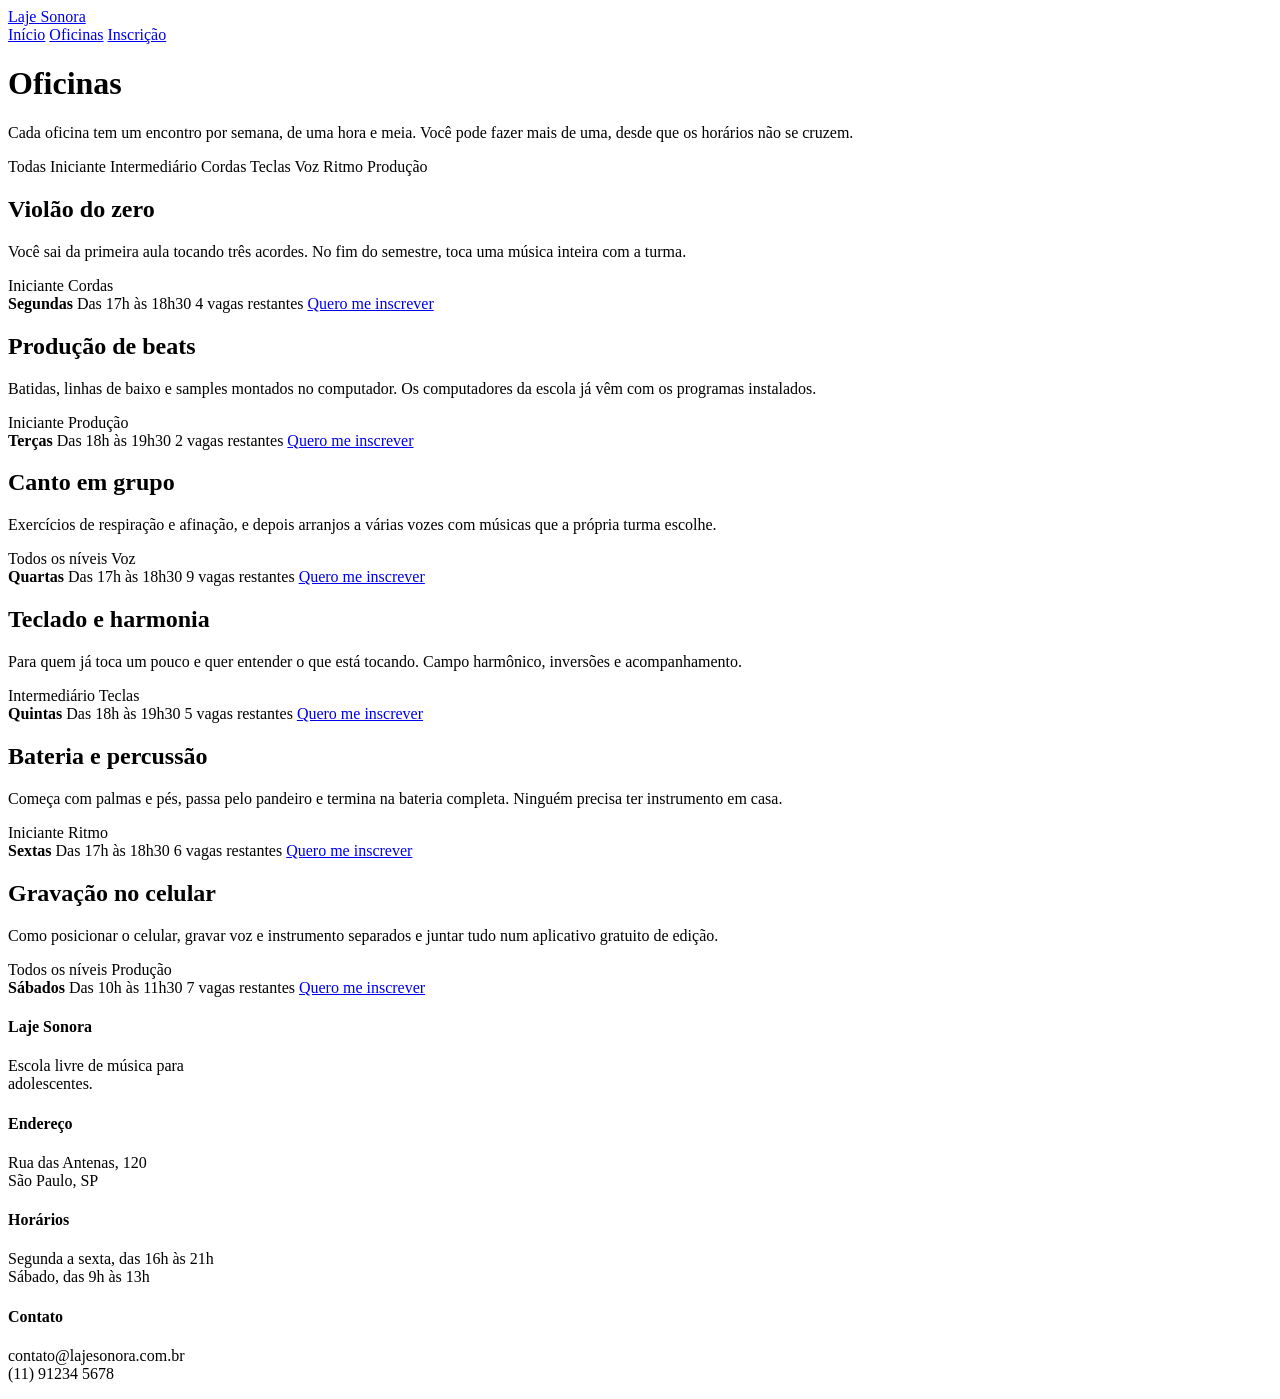
==== oficinas.html @ 2bf41896 "HTML da página de oficinas" ====
<!DOCTYPE html>
<html lang="pt-br">

<head>
    <meta charset="UTF-8">
    <meta name="viewport" content="width=device-width, initial-scale=1.0">
    <title>Document</title>

    <title>Laje Sonora | Oficinas</title>

    <link rel="preconnect" href="https://fonts.googleapis.com">
    <link rel="preconnect" href="https://fonts.gstatic.com" crossorigin>

    <link href="https://fonts.googleapis.com/css2?family=Big+Shoulders:opsz,wght@10..72,100..900&display=swap" rel="stylesheet">

    <link rel="preconnect" href="https://fonts.googleapis.com">
    <link rel="preconnect" href="https://fonts.gstatic.com" crossorigin>

    <link href="https://fonts.googleapis.com/css2?family=Archivo:ital,wght@0,100..900;1,100..900&family=Big+Shoulders:opsz,wght@10..72,100..900&display=swap" rel="stylesheet">

    <link rel="stylesheet" href="./oficinas.css">
</head>

<body>
    

    <header class="conteudo topo">

        <a href="index.css" class="logo">Laje Sonora</a>

        <nav class="menu">
            <a href="index.html">Início</a>
            <a href="oficinas.html" class="atual">Oficinas</a>
            <a href="inscricao.html">Inscrição</a>
        </nav>

    </header>

    <main class="conteudo">

        <h1 class="titulo-pagina">Oficinas</h1>

        <p class="subtitulo-pagina">
            Cada oficina tem um encontro por semana, de uma hora e meia.
            Você pode fazer mais de uma, desde que os horários não se cruzem.
        </p>

        <div class="filtros">
            <span class="filtro ativo">Todas</span>
            <span class="filtro">Iniciante</span>
            <span class="filtro">Intermediário</span>
            <span class="filtro">Cordas</span>
            <span class="filtro">Teclas</span>
            <span class="filtro">Voz</span>
            <span class="filtro">Ritmo</span>
            <span class="filtro">Produção</span>
        </div>

        <div class="lista">

            <!-- Oficina 1 -->
            <article class="oficina">

                <div class="foto foto-azul"></div>

                <div class="oficina-texto">
                    <h2>Violão do zero</h2>

                    <p>
                        Você sai da primeira aula tocando três acordes.
                        No fim do semestre, toca uma música inteira com a turma.
                    </p>

                    <div class="etiquetas">
                        <span class="etiqueta">Iniciante</span>
                        <span class="etiqueta">Cordas</span>
                    </div>
                </div>

                <div class="oficina-detalhes">
                    <strong>Segundas</strong>
                    <span>Das 17h às 18h30</span>
                    <span>4 vagas restantes</span>
                    <a href="inscricao.html">Quero me inscrever</a>
                </div>

            </article>

            <!-- Oficina 2 -->
            <article class="oficina">

                <div class="foto foto-amarela"></div>

                <div class="oficina-texto">
                    <h2>Produção de beats</h2>

                    <p>
                        Batidas, linhas de baixo e samples montados no computador.
                        Os computadores da escola já vêm com os programas instalados.
                    </p>

                    <div class="etiquetas">
                        <span class="etiqueta">Iniciante</span>
                        <span class="etiqueta">Produção</span>
                    </div>
                </div>

                <div class="oficina-detalhes">
                    <strong>Terças</strong>
                    <span>Das 18h às 19h30</span>
                    <span>2 vagas restantes</span>
                    <a href="inscricao.html">Quero me inscrever</a>
                </div>

            </article>

            <!-- Oficina 3 -->
            <article class="oficina">

                <div class="foto foto-tinta"></div>

                <div class="oficina-texto">
                    <h2>Canto em grupo</h2>

                    <p>
                        Exercícios de respiração e afinação, e depois arranjos
                        a várias vozes com músicas que a própria turma escolhe.
                    </p>

                    <div class="etiquetas">
                        <span class="etiqueta">Todos os níveis</span>
                        <span class="etiqueta">Voz</span>
                    </div>
                </div>

                <div class="oficina-detalhes">
                    <strong>Quartas</strong>
                    <span>Das 17h às 18h30</span>
                    <span>9 vagas restantes</span>
                    <a href="inscricao.html">Quero me inscrever</a>
                </div>

            </article>

            <!-- Oficina 4 -->
            <article class="oficina">

                <div class="foto"></div>

                <div class="oficina-texto">
                    <h2>Teclado e harmonia</h2>

                    <p>
                        Para quem já toca um pouco e quer entender o que está tocando.
                        Campo harmônico, inversões e acompanhamento.
                    </p>

                    <div class="etiquetas">
                        <span class="etiqueta">Intermediário</span>
                        <span class="etiqueta">Teclas</span>
                    </div>
                </div>

                <div class="oficina-detalhes">
                    <strong>Quintas</strong>
                    <span>Das 18h às 19h30</span>
                    <span>5 vagas restantes</span>
                    <a href="inscricao.html">Quero me inscrever</a>
                </div>

            </article>

            <!-- Oficina 5 -->
            <article class="oficina">

                <div class="foto foto-azul"></div>

                <div class="oficina-texto">
                    <h2>Bateria e percussão</h2>

                    <p>
                        Começa com palmas e pés, passa pelo pandeiro e termina
                        na bateria completa. Ninguém precisa ter instrumento em casa.
                    </p>

                    <div class="etiquetas">
                        <span class="etiqueta">Iniciante</span>
                        <span class="etiqueta">Ritmo</span>
                    </div>
                </div>

                <div class="oficina-detalhes">
                    <strong>Sextas</strong>
                    <span>Das 17h às 18h30</span>
                    <span>6 vagas restantes</span>
                    <a href="inscricao.html">Quero me inscrever</a>
                </div>

            </article>

            <!-- Oficina 6 -->
            <article class="oficina">

                <div class="foto foto-amarela"></div>

                <div class="oficina-texto">
                    <h2>Gravação no celular</h2>

                    <p>
                        Como posicionar o celular, gravar voz e instrumento separados
                        e juntar tudo num aplicativo gratuito de edição.
                    </p>

                    <div class="etiquetas">
                        <span class="etiqueta">Todos os níveis</span>
                        <span class="etiqueta">Produção</span>
                    </div>
                </div>

                <div class="oficina-detalhes">
                    <strong>Sábados</strong>
                    <span>Das 10h às 11h30</span>
                    <span>7 vagas restantes</span>
                    <a href="inscricao.html">Quero me inscrever</a>
                </div>

            </article>

        </div>

    </main>

    <footer class="rodape">

        <div class="conteudo rodape-colunas">

            <div class="rodape-coluna">
                <h4>Laje Sonora</h4>
                <p>Escola livre de música para<br>adolescentes.</p>
            </div>

            <div class="rodape-coluna">
                <h4>Endereço</h4>
                <p>Rua das Antenas, 120<br>São Paulo, SP</p>
            </div>

            <div class="rodape-coluna">
                <h4>Horários</h4>
                <p>Segunda a sexta, das 16h às 21h<br>Sábado, das 9h às 13h</p>
            </div>

            <div class="rodape-coluna">
                <h4>Contato</h4>
                <p>contato@lajesonora.com.br<br>(11) 91234 5678</p>
            </div>

        </div>

    </footer>

</body>
</html>
</html>
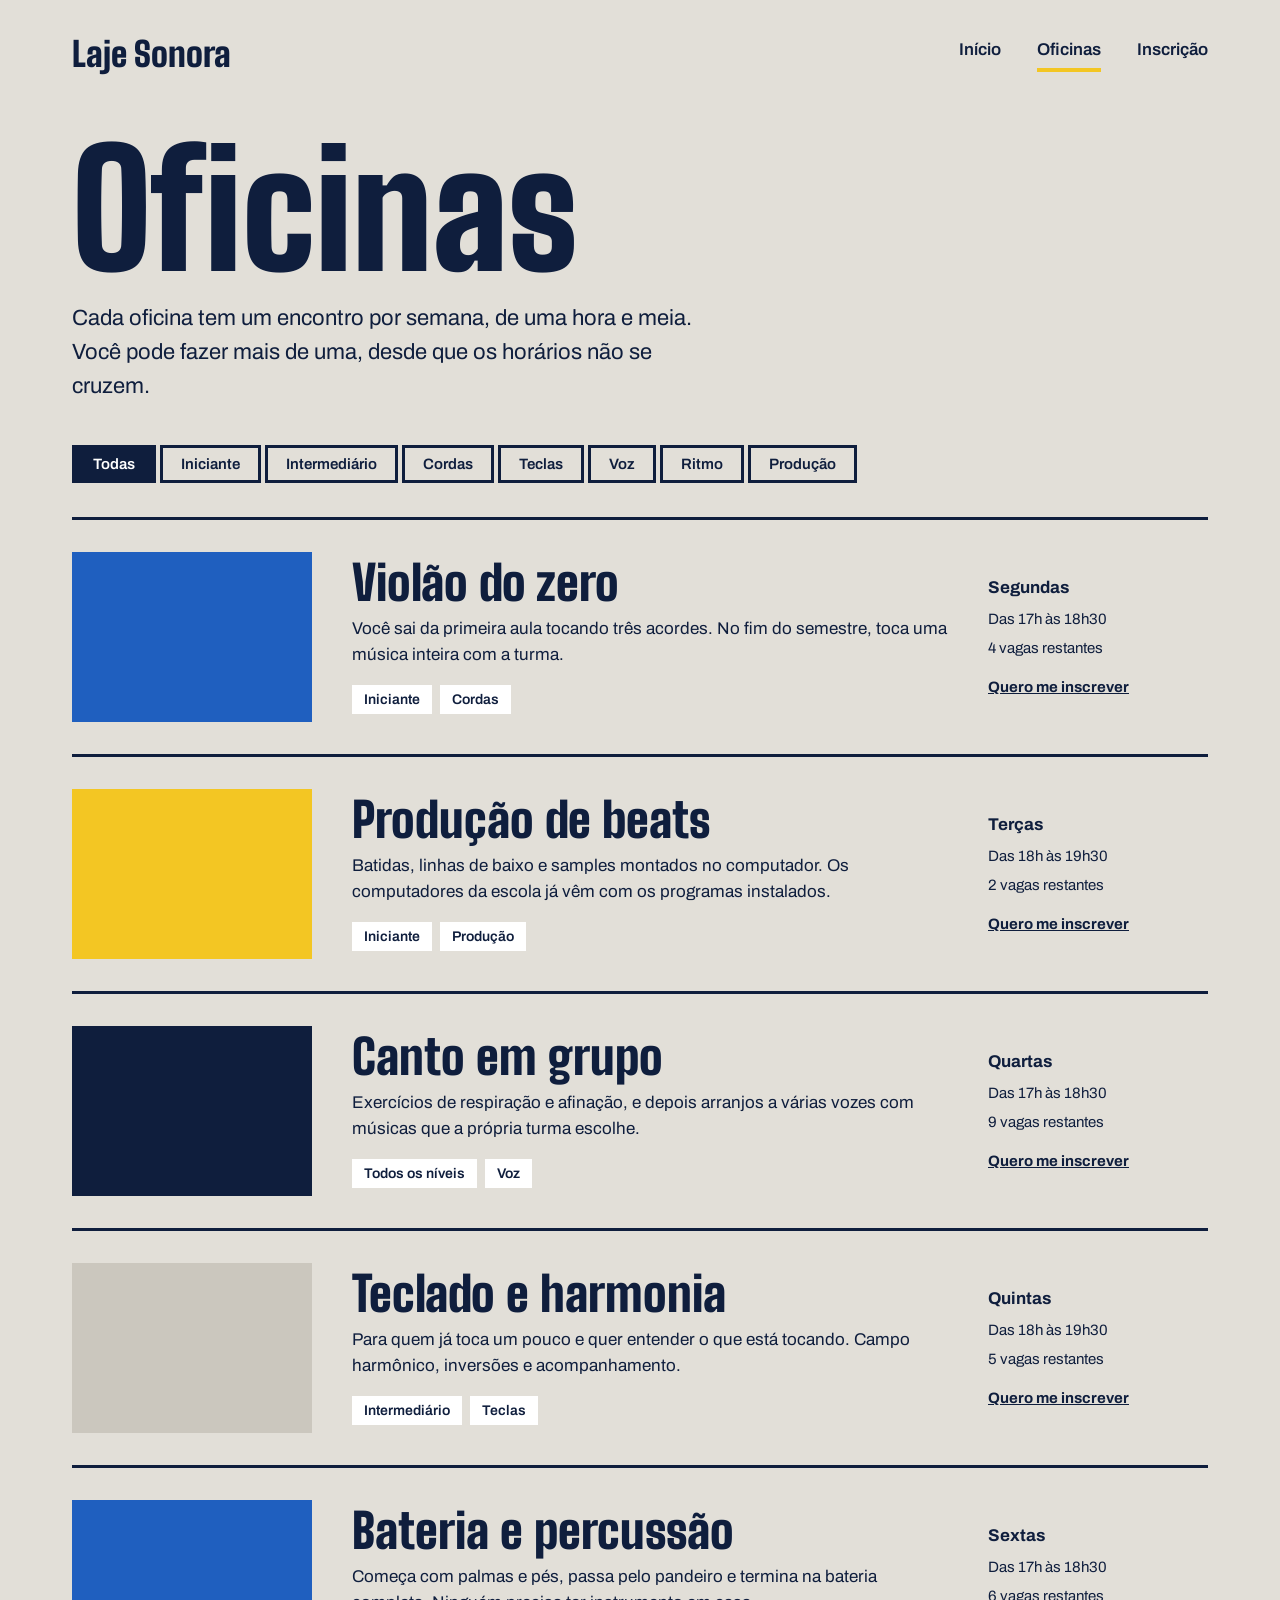
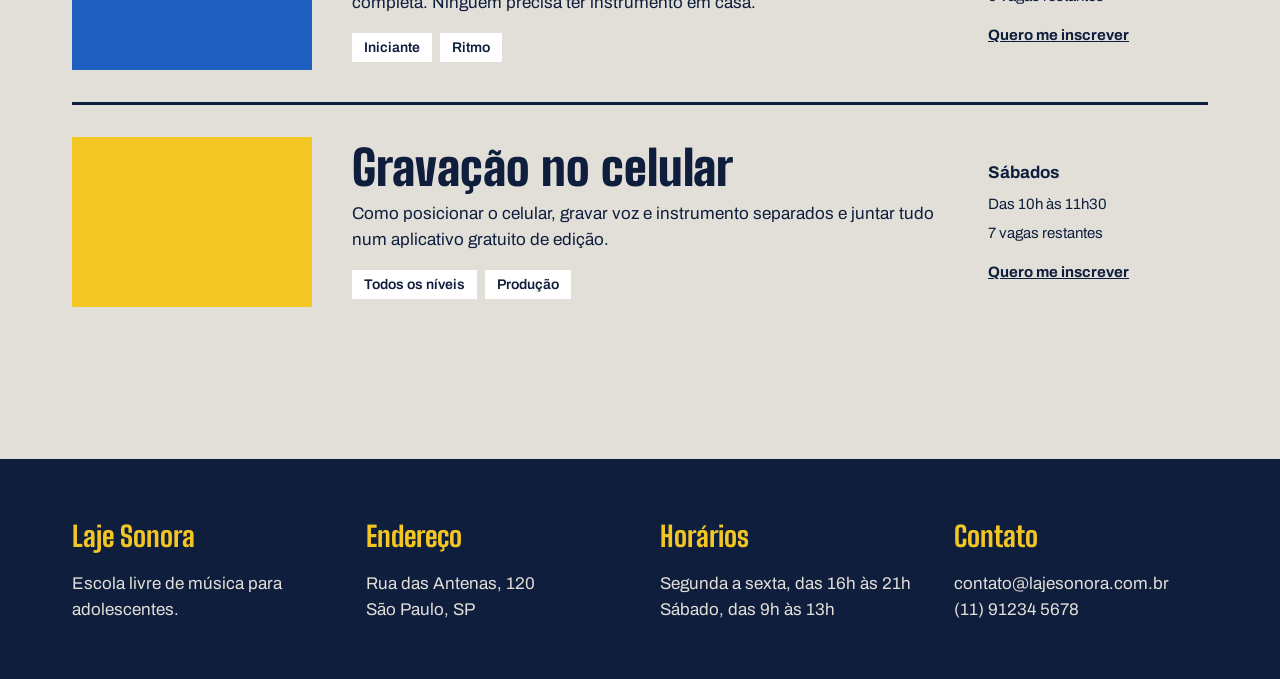
==== commit 6b90f77f: "Página de oficinas pronta" ====
--- a/oficinas.html
+++ b/oficinas.html
@@ -58,7 +58,6 @@
 
         <div class="lista">
 
-            <!-- Oficina 1 -->
             <article class="oficina">
 
                 <div class="foto foto-azul"></div>
@@ -86,7 +85,7 @@
 
             </article>
 
-            <!-- Oficina 2 -->
+  
             <article class="oficina">
 
                 <div class="foto foto-amarela"></div>
@@ -114,7 +113,6 @@
 
             </article>
 
-            <!-- Oficina 3 -->
             <article class="oficina">
 
                 <div class="foto foto-tinta"></div>
@@ -142,7 +140,6 @@
 
             </article>
 
-            <!-- Oficina 4 -->
             <article class="oficina">
 
                 <div class="foto"></div>
@@ -170,7 +167,6 @@
 
             </article>
 
-            <!-- Oficina 5 -->
             <article class="oficina">
 
                 <div class="foto foto-azul"></div>
@@ -198,7 +194,6 @@
 
             </article>
 
-            <!-- Oficina 6 -->
             <article class="oficina">
 
                 <div class="foto foto-amarela"></div>
--- a/oficinas.css
+++ b/oficinas.css
@@ -0,0 +1,198 @@
+* {
+    margin: 0;
+    padding: 0;
+    box-sizing: border-box;
+}
+
+:root {
+    
+--concreto: #E2DFD8;
+--concreto-escuro: #CBC7BE;
+--tinta: #0F1E3D;
+--caixa-dagua: #1F5FBF;
+--fita: #F3C623;
+--branco: #FFFFFF;
+
+--fonte-cartaz: "Big Shoulders", "Arial Narrow", sans-serif;
+--fonte-texto : "Archivo", Arial, sans-serif;
+}
+
+body {
+    background: var(--concreto);
+    color: var(--tinta);
+    font-family: var(--fonte-texto);
+    font-size: 17px;
+    line-height: 1.55;
+}
+
+a {
+    color: inherit;
+}
+
+h1, h2, h3 {
+    font-family: var(--fonte-cartaz);
+    font-weight: 900;
+    line-height: 0.95;
+                    
+
+}
+.conteudo {
+    max-width: 1200px;
+    margin-inline: auto;
+    padding-inline: 32px;
+}
+
+.topo{
+    padding-block: 28px;
+    display: flex;
+    justify-content: space-between;
+    align-items: center;
+}
+.logo{
+    font-family: var(--fonte-cartaz);
+    font-size: 34px;
+    font-weight: 900;
+    text-decoration: none;
+}
+.menu{
+    display: flex;
+    gap: 36px;
+}
+.menu a{
+    font-weight: 600;
+    text-decoration: none;
+    padding-bottom: 4px;
+    border-bottom: 4px solid transparent;
+}
+.menu a:hover{
+    border-bottom-color: var(--tinta);
+}
+.menu a.atual{
+    border-bottom-color: var(--fita);
+}
+
+.rodape{
+    margin-top: 120px;
+    background-color: var(--tinta);
+    color: var(--concreto);
+    padding-block: 56px;
+}
+.rodape-colunas{
+    display: flex;
+    gap: 40px;
+}
+.rodape-coluna{
+    flex: 1;
+}
+.rodape h4{
+    font-family: var(--fonte-cartaz);
+    font-size: 28px;
+    color: var(--fita);
+    margin-bottom: 12px;
+}
+
+.foto{
+    background: var(--concreto-escuro);
+}
+.foto-azul{
+    background: var(--caixa-dagua);
+}
+.foto-amarela{
+    background: var(--fita);
+}
+.foto-tinta{
+    background: var(--tinta);
+}
+
+.titulo-pagina{
+    font-size: 160px;
+    margin-top: 24px;
+}
+
+.subtitulo-pagina{
+    font-size: 22px;
+    width: 640px;
+    margin-top: 16px;
+}
+
+.filtros{
+    margin-top: 48px;
+    display: flex 12px;
+}
+
+.filtro{
+    border: solid var(--tinta);
+    padding-top: 8px;
+    padding-bottom: 8px;
+    padding-left: 18px;
+    padding-right: 18px;
+    font-weight: 600;
+    font-size: 15px;
+}
+
+.filtro.ativo{
+    background-color: var(--tinta);
+    color: var(--branco);
+}
+
+.lista{
+    margin-top: 40px;
+}
+
+.oficina{
+    padding-bottom: 32px;
+    padding-top: 32px;
+    border-top: solid var(--tinta);
+    display: flex;
+    align-items: center;
+    gap: 40px;
+}
+
+.oficina .foto{
+    width: 240px;
+    height: 170px;
+}
+
+.oficina-texto{
+    flex: 1;
+}
+
+.oficina .foto{
+    flex-shrink: 0;
+}
+
+.oficina h2{
+    font-size: 48px;
+    margin-bottom: 10px;
+}
+
+.etiquetas{
+    display: flex;
+    margin-top: 16px;
+    gap: 8px;
+}
+
+.etiqueta{
+    background-color: var(--branco);
+    padding: 4px 12px;
+    font-size: 14px;
+    font-weight: 600;
+}
+
+.oficina-detalhes{
+    width: 220px;
+    font-size: 15px;
+    display: flex;
+    flex-direction: column;
+    gap: 6px;
+}
+
+.oficina-detalhes strong{
+    font-size: 17px;
+}
+
+.oficina-detalhes a{
+    margin-top: 10px;
+    font-weight: 700;
+}
+
